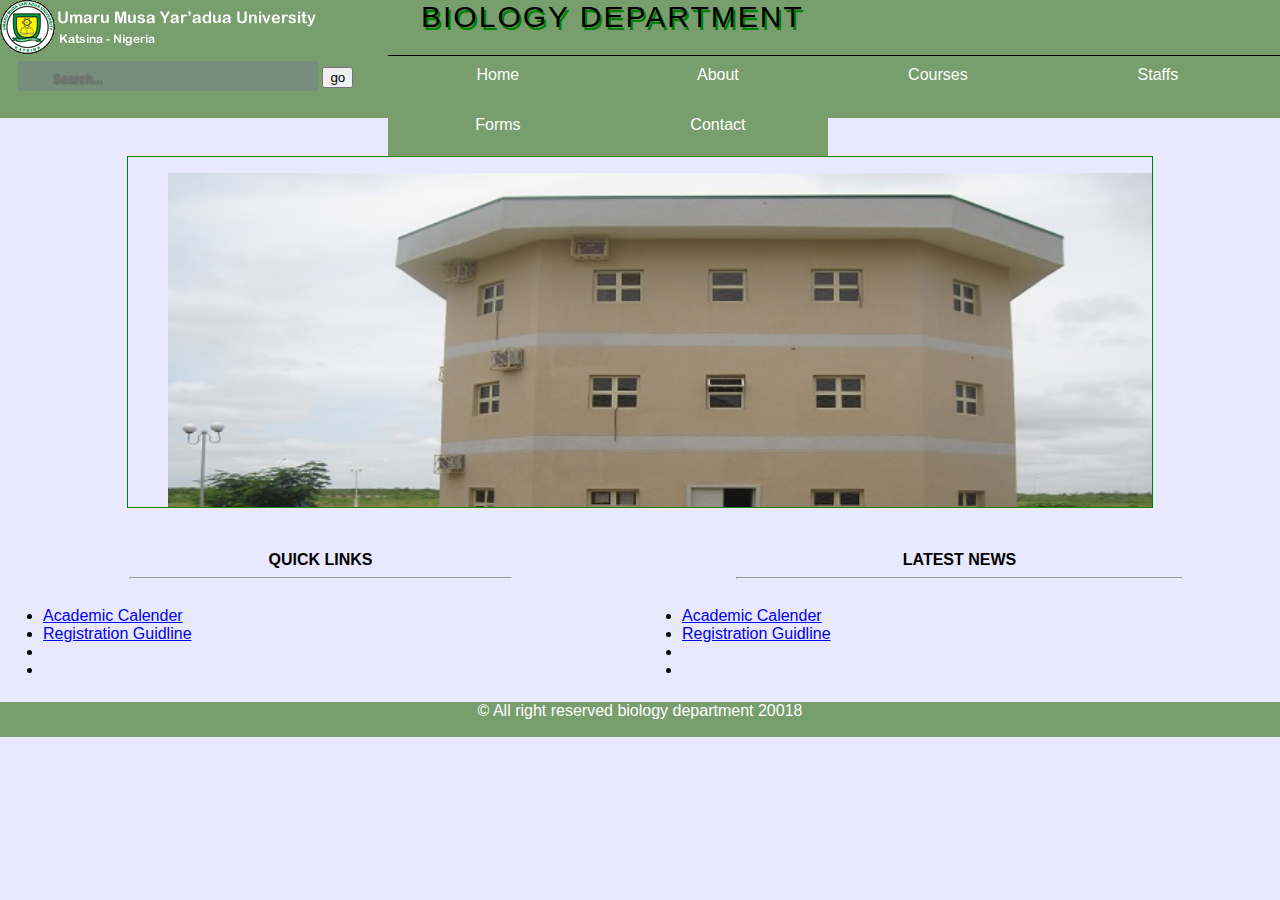
==== index.html @ eb40fb1d "first commit" ====
<!doctype html>
<html>
	<head>
	<link rel='stylesheet' type='text/css' href='style/main.css'>
	<link rel='stylesheet' type='text/css' href='style/slide.css'>
		<title>Welcome</title>
	</head>
	<body>
		<div class='wrapper'>
		
			<div class='top'>
				<div id='r'><img src='images/logo.png'></div>
				<div id='s'> Biology Department</div> 
				<div id='t' class="search_box">
					<form action="search.php" method="Get" id="search">
						<input type="text" name="q" size="60" placeholder="Search..."/>
						<input type='submit' value='go'>
					</form></div>
					</div>
			<div class='nav'>
				<ul id='navbar'>
					<li><a href='index.html'>Home</a></li>
					<li><a>About</a>
						<ul>
							<li><a href='about.html'>History</a></li>
							<li><a href='philosophy.html'>Philosophy</a></li>
							<li><a href='objectives.html'>Objectives</a></li>
						</ul>
					</li>
					<li><a>Courses</a>
						<ul>
							<li><a href='100.html'>100 level</a></li>
							<li><a href='200.html'>200 level</a></li>
							<li><a href='300.html'>300 level</a></li>
							<li><a href='400.html'>400 level</a></li>
						</ul>
					</li>
					<li><a href='staff.html'>Staffs</a></li>
					<li><a href='form.html'>Forms</a></li>
					<li><a href='contact.html'>Contact</a></li>
				</ul>
	
			</div>
		</div>
		<div class='content'>
			<div class='slider'>
			<figure>
				<img src='images/1.jpg' alt='student image'>
				<img src='images/staff.jpg' alt='student image'>
				<img src='images/lab.jpg' alt='student image'>
				<img src='images/lect.jpg' alt='student image'>

				</figure>
		</div>
		
		<table class='quick'>
			<tr>
				<th>QUICK LINKS<hr width='60%'></th>
				<th>LATEST NEWS <hr width='70%'></th>
			</tr>
				<td>
					<ul>
						<li><a href='#'>Academic Calender</a></li>
						<li><a href='#'>Registration Guidline</a></li>
						<li><a href='#'></a></li>
						<li><a href='#'></a></li>
					</ul>
				</td>
				<td>
					<ul>
						<li><a href='#' >Academic Calender</a></li>
						<li><a href='#'>Registration Guidline</a></li>
						<li><a href='#'></a></li>
						<li><a href='#'></a></li>
					</ul>
				</td>
			<tr>
				<th></th>
				<th></th>
			</tr>
		</table>
		</div>
			</div>
		<div class='foot'>&copy All right reserved biology department 20018</div>
	</body>
</html>
---- style/main.css ----
body{
	font-family: Arial;
	padding: 0px;
	margin: 0px;
	background-color: #e8e8ff;
}

#navbar{
	list-style: none;
	padding: 0px;
	margin: 0px;
}
#navbar li{
	float: left;
	width: 200px;
	height: 30px;
	opacity: 0.99;
	text-align:	center;
	padding: 10px;
	background-color: #779e6c;
}
#navbar li a {
	text-decoration: none;
	color: white;
	display: block;
	height:50px;
}
#navbar li a:hover{
	background-color: green;
}
#navbar li ul li{
	display:none;
}
#navbar li:hover ul li{
	display: block;
	position: relative;


}

#r{
	width: 318px;
	float: left;
	height: 54px;
	
}
#s{
	width: 46%;
	float: left;
	height: 54px;
	text-align: center;
	text-shadow: 2px 3px green;
	text-transform: uppercase;
	letter-spacing:2px;
	font-size: 30px;
	background-color: #779e6c;
	
	
}
#t{
	width: 28.9%;
	float: left;
	height: 47px;
	background-color: #779e6c;
}
.search_box{
padding: 7px 0 0 18px;
}
#search input[type= "text"]{
  background-color: #778e7c;
  outline: none;
  border: none;
  font: bold 12px arial,helvetica,sans-serif;
  width: 250px;
  padding: 6px 15px 6px 35px;
  text-shadow: 0px 2px 2px rgba(0, 0, 0, 0.3);
 padding-top: 10px;

}
#search input[type= "text"]:focus{
  background-color: #fcfcfc;
  color: #6a6f75
  width: 350px;

}
.wrapper{
	width: 100%;
	height: 118px;
	background-color: #779e6c;

}
.top{
	height: 50px;
	background-color: #779e6c;
	
}
.nav{

	height: 60px;
	margin-top:5px;
	border-top: 1px solid black;
	background-color: #779e6c;
}
.quick{
	width:100%;
	margin-top: 40px;
}
.content{
	width: 100%;
	min-height: 300px;
}
.foot{
	width: 100%;
	height: 35px;
	background-color: #779e6c;
	text-align: center;
	color: white;
}
.courses{
	margin-left: 90px;
	font-family: arial;
	
}
---- style/slide.css ----
.slider{
	width: 80%;
	height:350px;
	text-align: center;
	margin: auto;
	border: 1px solid green;
}
@keyframes slide{
	0%{
		left:0;
	}
	10%{
		left:0;
	}
	20%{
		left:-100%;
	}
	30%{
		left:-100%;
	}
	40%{
		left:-200%;
	}
	50%{
		left:-200%;
	}
	60%{
		left:-300%;
	}
	70%{
		left:-300%;
	}
	80%{
		left:-400%;
	}
	90%{
		left:-400%;
	}
	100%{
		left:0;
	}
}
.slider{
	overflow: hidden;
	position: static;
	
}
.slider figure img{
	float: left;
	width:	20%;
}
.slider figure{
	z-index: -99;
	position:relative;
	width:500%;
	animation: slide 10s infinite;
}
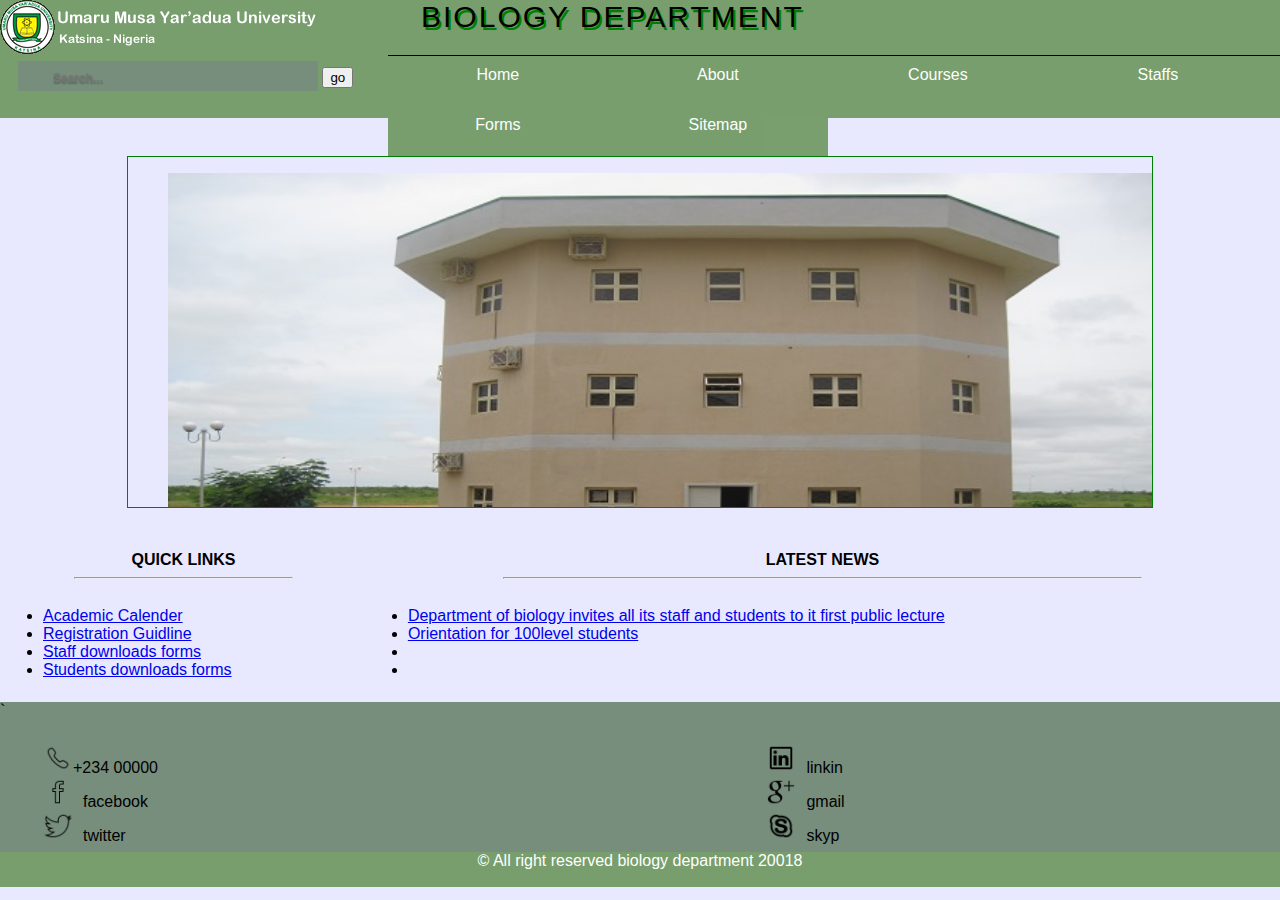
==== commit be7073d8: "update" ====
--- a/index.html
+++ b/index.html
@@ -1,5 +1,5 @@
 <!doctype html>
-<html>
+<html> 
 	<head>
 	<link rel='stylesheet' type='text/css' href='style/main.css'>
 	<link rel='stylesheet' type='text/css' href='style/slide.css'>
@@ -37,7 +37,7 @@
 					</li>
 					<li><a href='staff.html'>Staffs</a></li>
 					<li><a href='form.html'>Forms</a></li>
-					<li><a href='contact.html'>Contact</a></li>
+					<li><a href='contact.html'>Sitemap</a></li>
 				</ul>
 	
 			</div>
@@ -49,6 +49,7 @@
 				<img src='images/staff.jpg' alt='student image'>
 				<img src='images/lab.jpg' alt='student image'>
 				<img src='images/lect.jpg' alt='student image'>
+				<img src='images/1.jpg' alt='student image'>
 
 				</figure>
 		</div>
@@ -62,14 +63,14 @@
 					<ul>
 						<li><a href='#'>Academic Calender</a></li>
 						<li><a href='#'>Registration Guidline</a></li>
-						<li><a href='#'></a></li>
-						<li><a href='#'></a></li>
+						<li><a href='#'>Staff downloads forms</a></li>
+						<li><a href='#'>Students downloads forms</a></li>
 					</ul>
 				</td>
 				<td>
 					<ul>
-						<li><a href='#' >Academic Calender</a></li>
-						<li><a href='#'>Registration Guidline</a></li>
+						<li><a href='#' >Department of biology invites all its staff and students to it first public lecture </a></li>
+						<li><a href='#'>Orientation for 100level students </a></li>
 						<li><a href='#'></a></li>
 						<li><a href='#'></a></li>
 					</ul>
@@ -80,6 +81,26 @@
 			</tr>
 		</table>
 		</div>
+			<div class ='address'>
+				<table class='quick'>
+					<tr>
+						`<td>
+								<ul>
+									<li><img src='png/call.png' width='30px'>+234 00000</li>
+									<li><img src='png/facebook.png' width='30px'><a href='facebook.com/biology'>facebook</a></li>
+									<li><img src='png/twitter.png' width='30px'><a href='twitter.com/biology'>twitter</a></li>
+								</ul>
+						</td>
+						<td>
+								<ul>
+									<li><img src='png/link.png' width='30px'><a href='linkin.com/biology'>linkin</a></li>
+									<li><img src='png/google.png' width='30px'><a href='google.com/biology'>gmail</a></li>
+									<li><img src='png/skyp.png' width='30px'><a href='skyp.com/biology'>skyp</a></li>
+								</ul>
+						</td>
+					</tr>
+				</table>
+			</div>
 			</div>
 		<div class='foot'>&copy All right reserved biology department 20018</div>
 	</body>
--- a/style/main.css
+++ b/style/main.css
@@ -64,23 +64,23 @@
 	background-color: #779e6c;
 }
 .search_box{
-padding: 7px 0 0 18px;
+	padding: 7px 0 0 18px;
 }
 #search input[type= "text"]{
-  background-color: #778e7c;
-  outline: none;
-  border: none;
-  font: bold 12px arial,helvetica,sans-serif;
-  width: 250px;
-  padding: 6px 15px 6px 35px;
-  text-shadow: 0px 2px 2px rgba(0, 0, 0, 0.3);
- padding-top: 10px;
+  	background-color: #778e7c;
+  	outline: none;
+  	border: none;
+  	font: bold 12px arial,helvetica,sans-serif;
+  	width: 250px;
+  	padding: 6px 15px 6px 35px;
+  	text-shadow: 0px 2px 2px rgba(0, 0, 0, 0.3);
+ 	padding-top: 10px;
 
 }
 #search input[type= "text"]:focus{
-  background-color: #fcfcfc;
-  color: #6a6f75
-  width: 350px;
+  	background-color: #fcfcfc;
+  	color: #6a6f75
+  	width: 350px;
 
 }
 .wrapper{
@@ -120,4 +120,22 @@
 	margin-left: 90px;
 	font-family: arial;
 	
-}+}
+.address{
+	width: 100%;
+	height: 150px;
+	background-color: #778e7c;
+	margin-top: 0px;
+}
+.address ul{
+	margin-top: -20px;
+	list-style: none;
+
+}
+.address a{
+	text-decoration: none;
+	color: black;
+	padding-left: 10px;
+	margin-top: -10px;
+}
+
--- a/style/slide.css
+++ b/style/slide.css
@@ -47,7 +47,7 @@
 }
 .slider figure img{
 	float: left;
-	width:	20%;
+	width:	19.9%;
 }
 .slider figure{
 	z-index: -99;
